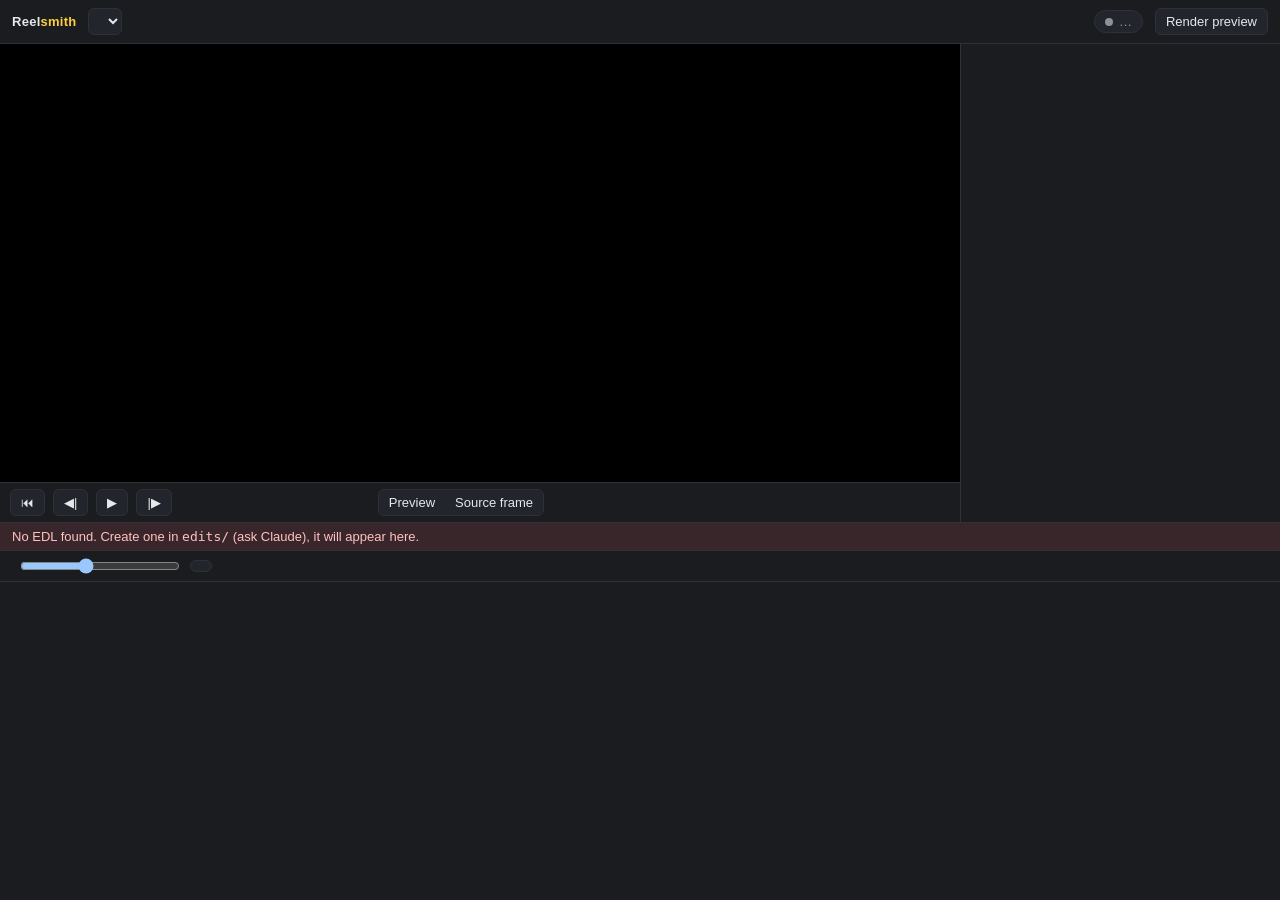
==== src/studio/ui_static/index.html @ 2a55cf8d "Add cstudio ui: localhost timeline viewer for EDLs Stdlib HTTP server (Range requests for seeking) p" ====
<!doctype html>
<html lang="en">
<head>
<meta charset="utf-8">
<meta name="viewport" content="width=device-width, initial-scale=1">
<title>Reelsmith Timeline</title>
<style>
:root {
  --bg: #121316; --panel: #1a1c20; --panel-2: #22252b; --line: #2e3238; --text: #e6e8eb;
  --muted: #8b919a; --accent: #ffcf3f; --play: #ff4d4d;
  --video: #3b6fd8; --image: #7a5bd6;
  --textc: #c9822b; --imgc: #b0508f; --capc: #6d7a8c; --err: #ff6b6b; --warn: #f3b33d; --ok: #46c37b;
  --label-w: 74px;
  font-family: ui-sans-serif, -apple-system, "Segoe UI", Roboto, "Helvetica Neue", Arial, sans-serif;
  color-scheme: dark;
}
* { box-sizing: border-box; }
[hidden] { display: none !important; }
html, body { margin: 0; height: 100%; background: var(--bg); color: var(--text); font-size: 13px; }
body { display: grid; grid-template-rows: auto minmax(180px, 1fr) auto; height: 100vh; overflow: hidden; }
button, select, input { font: inherit; color: inherit; }
button { background: var(--panel-2); border: 1px solid var(--line); border-radius: 6px; padding: 5px 10px; cursor: pointer; }
button:hover:not(:disabled) { border-color: #4a5058; }
button:disabled { opacity: .45; cursor: default; }
select { background: var(--panel-2); border: 1px solid var(--line); border-radius: 6px; padding: 4px 6px; max-width: 220px; }
.mono { font-family: ui-monospace, "SF Mono", Menlo, Consolas, monospace; font-variant-numeric: tabular-nums; }

/* header */
header { display: flex; align-items: center; gap: 12px; padding: 8px 12px; background: var(--panel); border-bottom: 1px solid var(--line); flex-wrap: wrap; }
.brand { font-weight: 700; letter-spacing: .02em; }
.brand span { color: var(--accent); }
.meta { color: var(--muted); }
.spacer { flex: 1; }
.pill { display: inline-flex; align-items: center; gap: 6px; padding: 3px 10px; border-radius: 999px; background: var(--panel-2); border: 1px solid var(--line); color: var(--muted); cursor: default; }
.pill::before { content: ""; width: 8px; height: 8px; border-radius: 50%; background: currentColor; }
.pill.ok { color: var(--ok); } .pill.run { color: var(--accent); } .pill.stale { color: var(--warn); } .pill.err { color: var(--err); cursor: pointer; }
.pill.run::before { animation: blink 1s infinite; }
@keyframes blink { 50% { opacity: .2; } }

/* middle: viewer + inspector */
main { display: grid; grid-template-columns: 1fr 320px; min-height: 0; }
.viewer { display: grid; grid-template-rows: 1fr auto; min-height: 0; min-width: 0; }
.screen { position: relative; min-height: 0; background: #000; display: flex; align-items: center; justify-content: center; overflow: hidden; }
.screen video, .screen img { max-width: 100%; max-height: 100%; display: block; }
.screen .badge { position: absolute; top: 8px; left: 8px; padding: 2px 8px; border-radius: 4px; background: #000a; color: var(--warn); font-size: 12px; }
.screen .empty { color: var(--muted); text-align: center; padding: 20px; line-height: 1.6; }
.transport { display: flex; align-items: center; gap: 8px; padding: 6px 10px; background: var(--panel); border-top: 1px solid var(--line); flex-wrap: wrap; }
.tc { font-size: 15px; min-width: 190px; }
.tc small { color: var(--muted); font-size: 12px; }
.clipinfo { color: var(--muted); white-space: nowrap; overflow: hidden; text-overflow: ellipsis; min-width: 0; flex: 1; }
.seg { display: inline-flex; border: 1px solid var(--line); border-radius: 6px; overflow: hidden; }
.seg button { border: 0; border-radius: 0; }
.seg button.on { background: #3a3f47; color: var(--accent); }
aside { border-left: 1px solid var(--line); background: var(--panel); overflow: auto; padding: 10px 12px; min-height: 0; }
aside h3 { margin: 4px 0 8px; font-size: 12px; text-transform: uppercase; letter-spacing: .06em; color: var(--muted); }
.msg { padding: 6px 8px; border-radius: 6px; margin-bottom: 6px; line-height: 1.4; word-break: break-word; }
.msg.err { background: #ff6b6b1f; color: #ffb3b3; } .msg.warn { background: #f3b33d1a; color: #f6d48f; }
dl { display: grid; grid-template-columns: auto 1fr; gap: 3px 10px; margin: 0 0 10px; }
dt { color: var(--muted); } dd { margin: 0; }
pre { margin: 0; padding: 8px; background: var(--bg); border-radius: 6px; overflow: auto; font-size: 12px; line-height: 1.45; white-space: pre-wrap; word-break: break-word; }
.k { color: #8fc1ff; } .s { color: #b6e3a0; } .n { color: #f6c27a; }
.hint { color: var(--muted); line-height: 1.7; }
kbd { background: var(--panel-2); border: 1px solid var(--line); border-bottom-width: 2px; border-radius: 4px; padding: 0 5px; font-size: 11px; }

/* timeline */
.tl-wrap { background: var(--panel); border-top: 1px solid var(--line); display: flex; flex-direction: column; height: 42vh; min-height: 170px; }
.tl-tools { display: flex; align-items: center; gap: 8px; padding: 5px 10px; border-bottom: 1px solid var(--line); }
.tl-tools input[type=range] { width: 160px; }
.tl-scroll { position: relative; overflow: auto; flex: 1; }
.tl-inner { position: relative; min-width: 100%; }
.row { display: flex; position: relative; border-bottom: 1px solid #ffffff0a; }
.row-label { position: sticky; left: 0; z-index: 6; width: var(--label-w); flex: none; background: var(--panel); border-right: 1px solid var(--line); color: var(--muted); font-size: 11px; padding: 4px 6px; display: flex; align-items: center; }
.lane { position: relative; flex: none; cursor: text; }
.ruler { position: sticky; top: 0; z-index: 7; background: var(--panel); border-bottom: 1px solid var(--line); }
.ruler .lane { height: 24px; cursor: ew-resize; }
.tick { position: absolute; bottom: 0; border-left: 1px solid #ffffff30; height: 6px; pointer-events: none; }
.tick.major { height: 11px; border-color: #ffffff60; }
.tick span { position: absolute; left: 3px; bottom: 9px; font-size: 10px; color: var(--muted); white-space: nowrap; }
.blk { position: absolute; top: 3px; bottom: 3px; border-radius: 5px; overflow: hidden; cursor: pointer; border: 1px solid #ffffff22; color: #fff; }
.blk:hover { border-color: #ffffff70; }
.blk.sel { outline: 2px solid var(--accent); outline-offset: -1px; z-index: 2; }
.blk .lbl { position: absolute; left: 4px; top: 2px; right: 4px; font-size: 11px; white-space: nowrap; overflow: hidden; text-overflow: ellipsis; text-shadow: 0 1px 2px #000; pointer-events: none; z-index: 2; }
.blk .sub { position: absolute; left: 4px; bottom: 2px; right: 4px; font-size: 10px; opacity: .9; white-space: nowrap; overflow: hidden; text-overflow: ellipsis; text-shadow: 0 1px 2px #000; pointer-events: none; z-index: 2; }
.blk.video { background: var(--video); } .blk.image { background: var(--image); }
.blk.audio { background: #2fa36b33; border-color: #2fa36b66; } .blk.audio.muted { background: #ffffff10; border-color: #ffffff20; }
.blk.music { background: #1f8a8a33; border-color: #1f8a8a77; }
.blk.text { background: var(--textc); } .blk.imgov { background: var(--imgc); } .blk.cap { background: var(--capc); }
.thumbs { position: absolute; inset: 0; display: flex; pointer-events: none; }
.thumbs img { height: 100%; width: 80px; flex: none; object-fit: cover; opacity: .9; border-right: 1px solid #0006; }
.blk canvas { position: absolute; left: 0; top: 0; height: 100%; pointer-events: none; }
.trans { position: absolute; top: 0; bottom: 0; left: 0; z-index: 1; pointer-events: none;
  background: repeating-linear-gradient(135deg, #ffffff40 0 4px, transparent 4px 9px), linear-gradient(90deg, #000a, transparent); border-right: 1px dashed #fff8; }
.sil { position: absolute; top: 0; bottom: 0; background: repeating-linear-gradient(90deg, #00000070 0 2px, transparent 2px 5px); pointer-events: none; }
.playhead { position: absolute; top: 0; bottom: 0; width: 0; border-left: 2px solid var(--play); z-index: 5; pointer-events: none; }
.playhead::before { content: ""; position: absolute; top: 0; left: -7px; border: 6px solid transparent; border-top: 8px solid var(--play); }
.banner { padding: 6px 12px; background: #ff6b6b22; color: #ffc2c2; border-bottom: 1px solid var(--line); }

@media (max-width: 760px) {
  main { grid-template-columns: 1fr; grid-template-rows: 1fr auto; }
  aside { border-left: 0; border-top: 1px solid var(--line); max-height: 28vh; }
  .tc { min-width: 0; }
  :root { --label-w: 56px; }
}
</style>
</head>
<body>
<header>
  <div class="brand">Reel<span>smith</span></div>
  <select id="edlSel" title="EDL"></select>
  <div class="meta mono" id="meta"></div>
  <div class="spacer"></div>
  <div class="pill" id="pill">…</div>
  <button id="renderBtn"></button>
</header>

<main>
  <section class="viewer">
    <div class="screen" id="screen">
      <video id="vid" playsinline preload="auto" hidden></video>
      <img id="frame" alt="" hidden>
      <div class="badge" id="badge" hidden></div>
      <div class="empty" id="empty" hidden></div>
    </div>
    <div class="transport">
      <button id="bStart" title="Home">⏮</button>
      <button id="bPrev" title="←">◀︎|</button>
      <button id="bPlay" title="Space">▶</button>
      <button id="bNext" title="→">|▶︎</button>
      <div class="tc mono" id="tc"></div>
      <div class="seg" id="viewSeg">
        <button data-v="preview"></button><button data-v="source"></button>
      </div>
      <div class="clipinfo mono" id="clipinfo"></div>
    </div>
  </section>
  <aside id="inspector"></aside>
</main>

<section class="tl-wrap">
  <div id="banner" class="banner" hidden></div>
  <div class="tl-tools">
    <span class="meta" id="zoomLbl"></span>
    <input type="range" id="zoom" min="0" max="1000" value="400">
    <button id="fitBtn"></button>
  </div>
  <div class="tl-scroll" id="scroll"><div class="tl-inner" id="inner"></div></div>
</section>

<script>
"use strict";
const I18N = {
  en: {
    render: "Render preview", rendering: "Rendering preview… {s}s", ok: "Preview up to date", stale: "Preview out of date",
    none: "No preview yet", err: "Render failed (click)", preview: "Preview", source: "Source frame",
    fit: "Fit", zoom: "Zoom", clip: "Clip", text: "Text", images: "Images", captions: "Captions", video: "Video",
    clipAudio: "Clip audio", audio: "Audio", src: "src", frame: "frame",
    noPreview: "No preview render yet.<br>It renders automatically, or press <b>Render preview</b>.<br>Switch to <b>Source frame</b> to inspect frames now.",
    staleBadge: "preview is older than the EDL", sourceBadge: "source frame, no overlays",
    out: "Source", dur: "Duration", tlRange: "Timeline", errors: "Problems",
    selectHint: "Click any block to inspect it. Edits to the EDL (by Claude or by hand) show up here within a second.",
    keys: "<kbd>Space</kbd> play · <kbd>←</kbd><kbd>→</kbd> 1 frame · <kbd>Shift</kbd>+<kbd>←</kbd><kbd>→</kbd> 1 s · <kbd>Home</kbd>/<kbd>End</kbd> · <kbd>+</kbd>/<kbd>−</kbd> zoom (or Ctrl/⌘+wheel) · <kbd>S</kbd> preview/source",
    noEdl: "No EDL found. Create one in <code>edits/</code> (ask Claude), it will appear here.",
    loop: "loop", muted: "muted", renderMsg: "Last render error",
  },
  vi: {
    render: "Render bản xem", rendering: "Đang render… {s}s", ok: "Bản xem đã mới nhất", stale: "Bản xem đã cũ",
    none: "Chưa có bản xem", err: "Render lỗi (bấm để xem)", preview: "Bản xem", source: "Khung nguồn",
    fit: "Vừa khung", zoom: "Thu phóng", clip: "Clip", text: "Chữ", images: "Ảnh", captions: "Phụ đề", video: "Video",
    clipAudio: "Tiếng clip", audio: "Âm thanh", src: "nguồn", frame: "frame",
    noPreview: "Chưa có bản render xem trước.<br>Bản xem sẽ tự render, hoặc bấm <b>Render bản xem</b>.<br>Chuyển sang <b>Khung nguồn</b> để xem từng frame ngay.",
    staleBadge: "bản xem cũ hơn EDL", sourceBadge: "khung nguồn, chưa có lớp phủ",
    out: "Nguồn", dur: "Thời lượng", tlRange: "Timeline", errors: "Vấn đề",
    selectHint: "Bấm vào một khối để xem chi tiết. Khi EDL thay đổi (Claude hoặc bạn sửa), timeline cập nhật trong khoảng 1 giây.",
    keys: "<kbd>Space</kbd> phát · <kbd>←</kbd><kbd>→</kbd> 1 frame · <kbd>Shift</kbd>+<kbd>←</kbd><kbd>→</kbd> 1 giây · <kbd>Home</kbd>/<kbd>End</kbd> · <kbd>+</kbd>/<kbd>−</kbd> thu phóng (hoặc Ctrl/⌘+cuộn) · <kbd>S</kbd> bản xem/nguồn",
    noEdl: "Chưa có EDL nào. Tạo một file trong <code>edits/</code> (nhờ Claude), nó sẽ hiện ở đây.",
    loop: "lặp", muted: "tắt tiếng", renderMsg: "Lỗi render gần nhất",
  },
};
const LANG = (new URLSearchParams(location.search).get("lang") || navigator.language || "en").toLowerCase().startsWith("vi") ? "vi" : "en";
const T = (k, vars) => (I18N[LANG][k] ?? I18N.en[k] ?? k).replace(/\{(\w+)\}/g, (_, v) => vars?.[v] ?? "");
document.documentElement.lang = LANG;

const $ = (s) => document.querySelector(s);
const el = (tag, cls, txt) => { const e = document.createElement(tag); if (cls) e.className = cls; if (txt != null) e.textContent = txt; return e; };
const enc = encodeURIComponent;
const LABEL_W = () => parseFloat(getComputedStyle(document.documentElement).getPropertyValue("--label-w")) || 74;
function store(k, v) { try { if (v === undefined) return localStorage.getItem("reelsmith." + k); localStorage.setItem("reelsmith." + k, v); } catch { return null; } }

const S = {
  edl: new URLSearchParams(location.search).get("edl"),
  tl: null, ver: null, pps: 40, fitted: false, t: 0, playing: false,
  view: store("view") || "preview", selected: null, peaks: {}, previewKey: null,
};

function fmt(t) {
  t = Math.max(0, t || 0);
  const h = Math.floor(t / 3600), m = Math.floor((t % 3600) / 60), s = t % 60;
  return (h ? `${h}:${String(m).padStart(2, "0")}` : `${m}`) + `:${s.toFixed(2).padStart(5, "0")}`;
}
const fps = () => S.tl?.output?.fps || 30;
const dur = () => S.tl?.duration || 0;
const q = () => (S.edl ? `edl=${enc(S.edl)}` : "");

async function getJSON(url, opts) {
  const r = await fetch(url, opts);
  const j = await r.json().catch(() => ({}));
  if (!r.ok) throw new Error(j.error || r.statusText);
  return j;
}

/* ---------- loading ---------- */
async function loadEdls() {
  try {
    const list = await getJSON("/api/edls");
    const sel = $("#edlSel");
    sel.replaceChildren(...list.map((e) => { const o = el("option", null, e.name); o.value = e.name; return o; }));
    if (!S.edl && list.length) S.edl = list[0].name;
    sel.value = S.edl || "";
    sel.hidden = list.length === 0;
    return list;
  } catch { return []; }
}

async function loadTimeline() {
  let tl;
  try { tl = await getJSON(`/api/timeline?${q()}`); }
  catch (e) { showBanner(e.message.includes("no EDL") ? T("noEdl") : e.message); return; }
  S.tl = tl;
  S.ver = { edl_mtime: tl.edl_mtime, preview_mtime: tl.preview_mtime, preview_stale: tl.preview_stale, render: tl.render };
  if (!S.fitted && tl.duration) { fitZoom(); S.fitted = true; }
  S.t = Math.min(S.t, Math.max(0, dur() - 1 / fps()));
  if (S.selected && !findSelected()) S.selected = null;
  renderAll();
}

function renderAll() {
  const tl = S.tl, o = tl.output || {};
  $("#meta").textContent = `${o.width}×${o.height} · ${o.fps} fps · ${fmt(tl.duration)}`;
  document.title = `${tl.name} · Reelsmith`;
  showBanner(tl.errors?.length ? tl.errors.map(escapeHtml).join(" · ") : null);
  renderStatus();
  renderTimeline();
  renderViewer(true);
  renderInspector();
  setTime(S.t, { force: true });
}
const escapeHtml = (s) => String(s).replace(/[&<>"]/g, (c) => ({ "&": "&amp;", "<": "&lt;", ">": "&gt;", '"': "&quot;" }[c]));

function showBanner(html) {
  const b = $("#banner");
  b.hidden = !html;
  if (html) b.innerHTML = html;
}

/* ---------- status / render ---------- */
function renderStatus() {
  const v = S.ver || {}, r = v.render || {}, pill = $("#pill");
  let cls = "ok", txt = T("ok");
  if (r.state === "running") { cls = "run"; txt = T("rendering", { s: Math.max(0, Math.round(Date.now() / 1000 - r.started)) }); }
  else if (r.state === "error" && v.preview_stale) { cls = "err"; txt = T("err"); }
  else if (!v.preview_mtime) { cls = "stale"; txt = T("none"); }
  else if (v.preview_stale) { cls = "stale"; txt = T("stale"); }
  pill.className = "pill " + cls;
  pill.textContent = txt;
  pill.title = r.state === "error" ? r.message || "" : "";
  $("#renderBtn").disabled = r.state === "running" || !!S.tl?.errors?.length;
}
$("#pill").onclick = () => { if (S.ver?.render?.state === "error") { S.selected = { type: "render" }; renderInspector(); } };
$("#renderBtn").onclick = async () => {
  try { const r = await getJSON(`/api/render?${q()}`, { method: "POST" }); S.ver.render = r; renderStatus(); }
  catch (e) { showBanner(escapeHtml(e.message)); }
};

/* ---------- viewer ---------- */
const vid = $("#vid"), frame = $("#frame");
const previewUrl = () => `/media/preview?${q()}&v=${S.ver?.preview_mtime || 0}`;

function renderViewer(reloadVideo) {
  const hasPreview = !!S.ver?.preview_mtime;
  const showVideo = S.view === "preview" && hasPreview;
  document.querySelectorAll("#viewSeg button").forEach((b) => b.classList.toggle("on", b.dataset.v === S.view));
  vid.hidden = !showVideo;
  frame.hidden = S.view !== "source";
  $("#empty").hidden = !(S.view === "preview" && !hasPreview);
  $("#empty").innerHTML = T("noPreview");
  const badge = $("#badge");
  badge.hidden = true;
  badge.style.color = "";
  if (showVideo && S.ver.preview_stale) { badge.hidden = false; badge.textContent = T("staleBadge"); }
  if (S.view === "source") { badge.hidden = false; badge.textContent = T("sourceBadge"); badge.style.color = "var(--muted)"; }
  if (showVideo) {
    const key = previewUrl();
    if (reloadVideo && S.previewKey !== key) {
      const wasPlaying = S.playing;
      S.previewKey = key;
      vid.src = key;
      vid.addEventListener("loadedmetadata", () => { vid.currentTime = S.t; if (wasPlaying) vid.play(); }, { once: true });
    }
  } else if (!vid.paused) vid.pause();
  $("#bPlay").disabled = !showVideo;
}

let frameTimer = null, frameWanted = null;
function updateSourceFrame() {
  if (S.view !== "source" || !S.tl) return;
  const c = clipAt(S.t);
  if (!c || c.kind === "color") {
    frame.removeAttribute("src"); delete frame.dataset.want;
    frame.style.background = c?.color || "#000";
    frame.style.height = "70%"; frame.style.aspectRatio = `${S.tl.output.width}/${S.tl.output.height}`;
    return;
  }
  frame.style.background = ""; frame.style.height = ""; frame.style.aspectRatio = "";
  frameWanted = `/api/thumb?src=${enc(c.src)}&t=${srcTime(c, S.t).toFixed(3)}&h=720`;
  if (frameTimer) return;
  const go = () => {
    frameTimer = null;
    if (frame.dataset.want !== frameWanted) { frame.dataset.want = frameWanted; frame.src = frameWanted; frameTimer = setTimeout(go, 90); }
  };
  go();
}

document.querySelectorAll("#viewSeg button").forEach((b) => {
  b.textContent = T(b.dataset.v);
  b.onclick = () => setView(b.dataset.v);
});
function setView(v) { S.view = v; store("view", v); if (v === "source") pause(); renderViewer(true); setTime(S.t, { force: true }); }

function play() {
  if (vid.hidden) return;
  if (S.t >= dur() - 0.05) setTime(0);
  vid.currentTime = S.t;
  vid.play(); S.playing = true; $("#bPlay").textContent = "❚❚";
  requestAnimationFrame(tick);
}
function pause() { vid.pause(); S.playing = false; $("#bPlay").textContent = "▶"; }
function tick() {
  if (!S.playing) return;
  setTime(vid.currentTime, { fromVideo: true });
  if (vid.ended) pause();
  else requestAnimationFrame(tick);
}
vid.addEventListener("pause", () => { if (S.playing) pause(); });

/* ---------- time ---------- */
function clipAt(t) {
  const cs = S.tl?.clips || [];
  let hit = null;
  for (const c of cs) if (t >= c.start && t < c.end) hit = c;  // the later clip wins during a transition
  return hit || (cs.length && t >= dur() ? cs[cs.length - 1] : null);
}
const srcTime = (c, t) => (c.kind === "video" ? c.in + (t - c.start) * c.speed : 0);

function setTime(t, { fromVideo = false, force = false } = {}) {
  const d = dur();
  t = Math.max(0, Math.min(t, Math.max(0, d - 0.001)));
  const changed = force || Math.abs(t - S.t) > 1e-6;
  S.t = t;
  if (!fromVideo && !vid.hidden && vid.readyState >= 1 && Math.abs(vid.currentTime - t) > 1e-3) vid.currentTime = t;
  $("#tc").innerHTML = `${fmt(t)} <small>/ ${fmt(d)} · ${T("frame")} ${Math.floor(t * fps() + 1e-6)}</small>`;
  const ph = document.querySelector(".playhead");
  if (ph) { ph.style.left = LABEL_W() + t * S.pps + "px"; if (S.playing) keepVisible(t); }
  const c = clipAt(t);
  let info = "";
  if (c) {
    info = `#${c.index} · ${c.label}`;
    if (c.kind === "video") {
      const st = srcTime(c, t);
      info += ` · ${T("src")} ${st.toFixed(2)}s (${T("frame")} ${Math.floor(st * fps())})` + (c.speed !== 1 ? ` · ${c.speed}×` : "");
    }
  }
  $("#clipinfo").textContent = info;
  if (changed) updateSourceFrame();
}

function keepVisible(t) {
  const sc = $("#scroll"), x = t * S.pps, viewW = sc.clientWidth - LABEL_W();
  if (x < sc.scrollLeft || x > sc.scrollLeft + viewW - 40) sc.scrollLeft = Math.max(0, x - viewW * 0.2);
}
function step(frames) { pause(); setTime((Math.floor(S.t * fps() + 1e-6) + frames) / fps() + 1e-4); keepVisible(S.t); }
function jump(t) { pause(); setTime(t); keepVisible(S.t); }
$("#bPlay").onclick = () => (S.playing ? pause() : play());
$("#bPrev").onclick = () => step(-1);
$("#bNext").onclick = () => step(1);
$("#bStart").onclick = () => jump(0);

document.addEventListener("keydown", (e) => {
  if (e.target.matches("input, select, textarea") || e.metaKey || e.ctrlKey || e.altKey) return;
  if (e.key === " ") { e.preventDefault(); S.playing ? pause() : play(); }
  else if (e.key === "ArrowLeft") { e.preventDefault(); e.shiftKey ? jump(S.t - 1) : step(-1); }
  else if (e.key === "ArrowRight") { e.preventDefault(); e.shiftKey ? jump(S.t + 1) : step(1); }
  else if (e.key === "Home") jump(0);
  else if (e.key === "End") jump(dur());
  else if (e.key === "+" || e.key === "=") setZoom(S.pps * 1.25);
  else if (e.key === "-" || e.key === "_") setZoom(S.pps * 0.8);
  else if (e.key === "s" || e.key === "S") setView(S.view === "preview" ? "source" : "preview");
});

/* ---------- zoom ---------- */
const PPS_MIN = 2, PPS_MAX = 600;
const ppsToSlider = (p) => Math.round((1000 * Math.log(p / PPS_MIN)) / Math.log(PPS_MAX / PPS_MIN));
const sliderToPps = (v) => PPS_MIN * Math.pow(PPS_MAX / PPS_MIN, v / 1000);
function setZoom(pps, anchorX) {
  const sc = $("#scroll");
  const ax = anchorX ?? Math.max(0, Math.min(sc.clientWidth - LABEL_W(), S.t * S.pps - sc.scrollLeft));
  const at = (sc.scrollLeft + ax) / S.pps;
  S.pps = Math.max(PPS_MIN, Math.min(PPS_MAX, pps));
  $("#zoom").value = ppsToSlider(S.pps);
  renderTimeline();
  sc.scrollLeft = Math.max(0, at * S.pps - ax);
}
function fitZoom() {
  const w = $("#scroll").clientWidth - LABEL_W() - 24;
  if (dur() > 0) { S.pps = Math.max(PPS_MIN, Math.min(PPS_MAX, w / dur())); $("#zoom").value = ppsToSlider(S.pps); }
}
$("#zoom").oninput = (e) => setZoom(sliderToPps(+e.target.value));
$("#fitBtn").onclick = () => { fitZoom(); renderTimeline(); $("#scroll").scrollLeft = 0; };
$("#scroll").addEventListener("wheel", (e) => {
  if (!(e.ctrlKey || e.metaKey)) return;
  e.preventDefault();
  const r = $("#scroll").getBoundingClientRect();
  setZoom(S.pps * Math.exp(-e.deltaY * 0.0025), e.clientX - r.left - LABEL_W());
}, { passive: false });

/* ---------- timeline ---------- */
function lanes(items) {  // greedy lane assignment for overlapping blocks
  const ends = [];
  return items.map((it) => {
    let l = ends.findIndex((e) => e <= it.start + 1e-6);
    if (l < 0) { l = ends.length; ends.push(0); }
    ends[l] = it.end;
    return l;
  });
}
const isSel = (sel) => S.selected && S.selected.type === sel.type && S.selected.index === sel.index;

function renderTimeline() {
  const tl = S.tl, inner = $("#inner");
  if (!tl) return;
  const lw = LABEL_W(), pps = S.pps, W = Math.max(dur() * pps + 40, $("#scroll").clientWidth - lw);
  inner.replaceChildren();
  inner.style.width = lw + W + "px";
  $("#zoomLbl").textContent = T("zoom");
  $("#fitBtn").textContent = T("fit");

  const row = (label, h, cls) => {
    const r = el("div", "row " + (cls || ""));
    const lane = el("div", "lane");
    lane.style.width = W + "px";
    lane.style.height = h + "px";
    r.append(el("div", "row-label", label), lane);
    inner.append(r);
    return lane;
  };
  const block = (lane, it, cls, label, sub, sel) => {
    const b = el("div", "blk " + cls);
    b.style.left = it.start * pps + "px";
    b.style.width = Math.max(2, (it.end - it.start) * pps) + "px";
    if (label != null) b.append(el("div", "lbl", label));
    if (sub) b.append(el("div", "sub", sub));
    b.title = (label || "") + (sub ? "\n" + sub : "");
    b.dataset.sel = `${sel.type}:${sel.index}`;
    if (isSel(sel)) b.classList.add("sel");
    b.addEventListener("click", (e) => {
      e.stopPropagation();
      S.selected = sel;
      renderInspector();
      document.querySelectorAll(".blk.sel").forEach((x) => x.classList.remove("sel"));
      document.querySelectorAll(`.blk[data-sel="${sel.type}:${sel.index}"]`).forEach((x) => x.classList.add("sel"));
      pause();
      seekFromEvent(e, lane);
    });
    lane.append(b);
    return b;
  };

  // ruler
  const rl = row("", 24, "ruler");
  const steps = [0.1, 0.2, 0.5, 1, 2, 5, 10, 15, 30, 60, 120, 300, 600];
  const major = steps.find((s) => s * pps >= 70) || 600;
  const minor = major / 5;
  for (let k = 0; k * minor <= dur() + major; k++) {
    const t = k * minor, isMajor = k % 5 === 0;
    const tk = el("div", "tick" + (isMajor ? " major" : ""));
    tk.style.left = t * pps + "px";
    if (isMajor) tk.append(el("span", null, major < 1 ? fmt(t) : fmt(t).replace(/\.00$/, "")));
    rl.append(tk);
  }
  rl.addEventListener("pointerdown", (e) => {
    rl.setPointerCapture(e.pointerId); pause(); seekFromEvent(e, rl);
    const mv = (ev) => seekFromEvent(ev, rl);
    rl.addEventListener("pointermove", mv);
    rl.addEventListener("pointerup", () => rl.removeEventListener("pointermove", mv), { once: true });
  });

  // overlay tracks (text, images, captions): one lane per overlap level
  const laneRows = (items, label, cls, type, labelFn) => {
    if (!items.length) return;
    const ls = lanes(items), n = Math.max(...ls) + 1;
    const lane = row(label, 24 * n);
    items.forEach((it, i) => {
      const b = block(lane, it, cls, labelFn(it), null, { type, index: it.index ?? i });
      b.style.top = 3 + ls[i] * 24 + "px"; b.style.bottom = "auto"; b.style.height = "18px";
      b.querySelector(".lbl").style.top = "1px";
    });
  };
  laneRows(tl.text || [], T("text"), "text", "text", (it) => it.label.replace(/\n/g, " ⏎ "));
  laneRows(tl.images || [], T("images"), "imgov", "images", (it) => it.label);
  laneRows((tl.captions || []).map((c, i) => ({ ...c, index: i })), T("captions"), "cap", "captions", (c) => c.text);

  // video track
  const vlane = row("V1 " + T("video"), 58);
  for (const c of tl.clips) {
    let sub = c.kind === "video" ? `${c.in.toFixed(2)} → ${c.out.toFixed(2)}s` : `${(c.end - c.start).toFixed(2)}s`;
    if (c.speed !== 1) sub += ` · ${c.speed}×`;
    const b = block(vlane, c, c.kind === "color" ? "color" : c.kind, `#${c.index} ${c.label}`, sub, { type: "clip", index: c.index });
    if (c.kind === "color") b.style.background = c.color;
    const wpx = (c.end - c.start) * pps;
    if (c.kind !== "color" && c.src) {
      const th = el("div", "thumbs");
      const cell = 80, n = Math.min(400, Math.max(1, Math.ceil(wpx / cell)));
      for (let i = 0; i < n; i++) {
        const tt = c.start + Math.min(c.end - c.start - 0.01, ((i + 0.5) * cell) / pps);
        const st = c.kind === "video" ? Math.round(srcTime(c, tt) * 4) / 4 : 0;
        const img = el("img");
        img.loading = "lazy"; img.decoding = "async"; img.alt = "";
        img.src = `/api/thumb?src=${enc(c.src)}&t=${st}&h=104`;
        th.append(img);
      }
      b.prepend(th);
    }
    if (c.transition > 0) {
      const tr = el("div", "trans");
      tr.style.width = c.transition * pps + "px";
      tr.title = `${c.transition_type} ${c.transition}s`;
      b.append(tr);
    }
  }

  // the clips' own audio
  if (tl.clips.some((c) => c.has_audio)) {
    const alane = row("A1 " + T("clipAudio"), 40);
    for (const c of tl.clips) {
      if (!c.has_audio) continue;
      const b = block(alane, c, "audio" + (c.mute ? " muted" : ""), null, null, { type: "clip", index: c.index });
      b.title = `#${c.index} ${c.label}` + (c.mute ? ` (${T("muted")})` : "");
      for (const [a, z] of c.silences || []) {
        const s = el("div", "sil");
        s.style.left = (a - c.start) * pps + "px"; s.style.width = (z - a) * pps + "px";
        b.append(s);
      }
      waveInto(b, c.src, (dt) => c.in + dt * c.speed, c.end - c.start, c.speed, c.mute ? "#ffffff40" : "#5fd49a", c.mute ? 1 : (c.volume ?? 1));
    }
  }

  // extra audio tracks (music, voice-over, sfx)
  (tl.audio || []).forEach((a, k) => {
    const lane = row(`A${k + 2} ${T("audio")}`, 40);
    const len = Math.max(0.01, a.out - a.in);
    const label = a.label + (a.loop ? ` · ${T("loop")}` : "") + (a.volume !== 1 ? ` · vol ${a.volume}` : "");
    const b = block(lane, a, "music", label, null, { type: "audio", index: a.index });
    waveInto(b, a.src, (dt) => a.in + (a.loop ? dt % len : dt), a.end - a.start, 1, "#5cc8c8", Math.min(1, a.volume ?? 1) * 0.9 + 0.1);
  });

  inner.append(el("div", "playhead"));
  inner.querySelectorAll(".row:not(.ruler) .lane").forEach((lane) => lane.addEventListener("click", (e) => { pause(); seekFromEvent(e, lane); }));
  setTime(S.t);
}

function seekFromEvent(e, lane) {
  const r = lane.getBoundingClientRect();
  setTime((e.clientX - r.left) / S.pps);
}

/* ---------- waveforms ---------- */
function getPeaks(src) {
  if (!S.peaks[src]) S.peaks[src] = fetch(`/api/peaks?src=${enc(src)}`).then((r) => (r.ok ? r.json() : null)).catch(() => null);
  return S.peaks[src];
}
function waveInto(block, src, map, len, speed, color, gain) {
  const wpx = len * S.pps;
  const cv = el("canvas");
  const cw = Math.max(1, Math.min(Math.ceil(wpx), 8000));
  cv.style.width = wpx + "px";
  block.prepend(cv);
  getPeaks(src).then((pk) => {
    if (!pk || !cv.isConnected) return;
    const dpr = window.devicePixelRatio || 1, h = block.clientHeight || 34;
    cv.width = cw * dpr; cv.height = h * dpr;
    const g = cv.getContext("2d");
    g.scale(dpr, dpr);
    g.fillStyle = color;
    const sx = wpx / cw, rate = pk.rate, P = pk.peaks, mid = h / 2;
    const span = Math.max(1, Math.ceil((sx / S.pps) * speed * rate));
    for (let x = 0; x < cw; x++) {
      const i = Math.floor(map((x * sx) / S.pps) * rate);
      let v = 0;
      for (let j = i; j < i + span && j < P.length; j++) if (P[j] > v) v = P[j];
      const y = Math.max(0.5, Math.sqrt(v / 255) * mid * 0.95 * Math.min(1.6, Math.sqrt(gain)));
      g.fillRect(x, mid - y, 1, y * 2);
    }
  });
}

/* ---------- inspector ---------- */
function findSelected() {
  const s = S.selected, tl = S.tl;
  if (!s || !tl) return null;
  if (s.type === "render") return { render: true };
  if (s.type === "clip") return tl.clips.find((c) => c.index === s.index);
  if (s.type === "audio") return tl.audio.find((a) => a.index === s.index);
  if (s.type === "text") return tl.text.find((a) => a.index === s.index);
  if (s.type === "images") return tl.images.find((a) => a.index === s.index);
  if (s.type === "captions") return tl.captions[s.index];
  return null;
}
function jsonHtml(obj) {
  return escapeHtml(JSON.stringify(obj, null, 2))
    .replace(/(&quot;(?:(?!&quot;).)*&quot;)(\s*:)/g, '<span class="k">$1</span>$2')
    .replace(/:\s(&quot;(?:(?!&quot;).)*&quot;)/g, ': <span class="s">$1</span>')
    .replace(/:\s(-?\d+\.?\d*(?:e[+-]?\d+)?)/gi, ': <span class="n">$1</span>');
}
function renderInspector() {
  const box = $("#inspector"), tl = S.tl;
  box.replaceChildren();
  if (!tl) return;
  const msgs = [...(tl.errors || []).map((m) => ["err", m]), ...(tl.warnings || []).map((m) => ["warn", m])];
  if (msgs.length) {
    box.append(el("h3", null, T("errors")));
    for (const [k, m] of msgs) box.append(el("div", "msg " + k, m));
  }
  const it = findSelected();
  if (it?.render) {
    box.append(el("h3", null, T("renderMsg")), el("pre", null, S.ver?.render?.message || "–"));
    return;
  }
  if (!it) {
    box.append(el("h3", null, tl.path || tl.name), el("p", "hint", T("selectHint")));
    const k = el("p", "hint"); k.innerHTML = T("keys"); box.append(k);
    return;
  }
  const s = S.selected;
  const title = { clip: `${T("clip")} #${it.index}`, audio: `${T("audio")} [${it.index}]`, text: `${T("text")} [${it.index}]`,
                  images: `${T("images")} [${it.index}]`, captions: `${T("captions")} ${s.index + 1}` }[s.type];
  box.append(el("h3", null, title));
  const dl = el("dl");
  const add = (k, v) => dl.append(el("dt", null, k), el("dd", "mono", v));
  add(T("tlRange"), `${fmt(it.start)} → ${fmt(it.end)}`);
  add(T("dur"), `${(it.end - it.start).toFixed(2)}s`);
  if (s.type === "clip" && it.kind === "video") add(T("out"), `${it.in.toFixed(2)} → ${it.out.toFixed(2)}s` + (it.speed !== 1 ? ` @ ${it.speed}×` : ""));
  if (s.type === "audio") add(T("out"), `${it.in.toFixed(2)} → ${it.out.toFixed(2)}s` + (it.loop ? ` (${T("loop")})` : ""));
  if (it.transition) add("transition", `${it.transition_type} ${it.transition}s`);
  box.append(dl);
  const pre = el("pre", "mono");
  pre.innerHTML = jsonHtml(it.entry ?? { text: it.text });
  box.append(pre);
}

/* ---------- live updates ---------- */
async function poll() {
  try {
    const v = await getJSON(`/api/version?${q()}`);
    const prev = S.ver || {};
    S.ver = v;
    if (v.edl_mtime !== prev.edl_mtime) await loadTimeline();
    else {
      renderStatus();
      if (v.preview_mtime !== prev.preview_mtime || v.preview_stale !== prev.preview_stale) renderViewer(true);
    }
  } catch { /* server restarting: try again */ }
  setTimeout(poll, 1000);
}
setInterval(loadEdls, 5000);

$("#edlSel").onchange = (e) => {
  S.edl = e.target.value; S.fitted = false; S.selected = null; S.t = 0; S.previewKey = null; pause();
  const u = new URL(location); u.searchParams.set("edl", S.edl); history.replaceState(null, "", u);
  loadTimeline();
};
let resizeTimer;
window.addEventListener("resize", () => { clearTimeout(resizeTimer); resizeTimer = setTimeout(() => S.tl && renderTimeline(), 150); });

(async () => {
  $("#renderBtn").textContent = T("render");
  const list = await loadEdls();
  if (!list.length) { showBanner(T("noEdl")); setTimeout(() => location.reload(), 3000); return; }
  await loadTimeline();
  poll();
})();
</script>
</body>
</html>
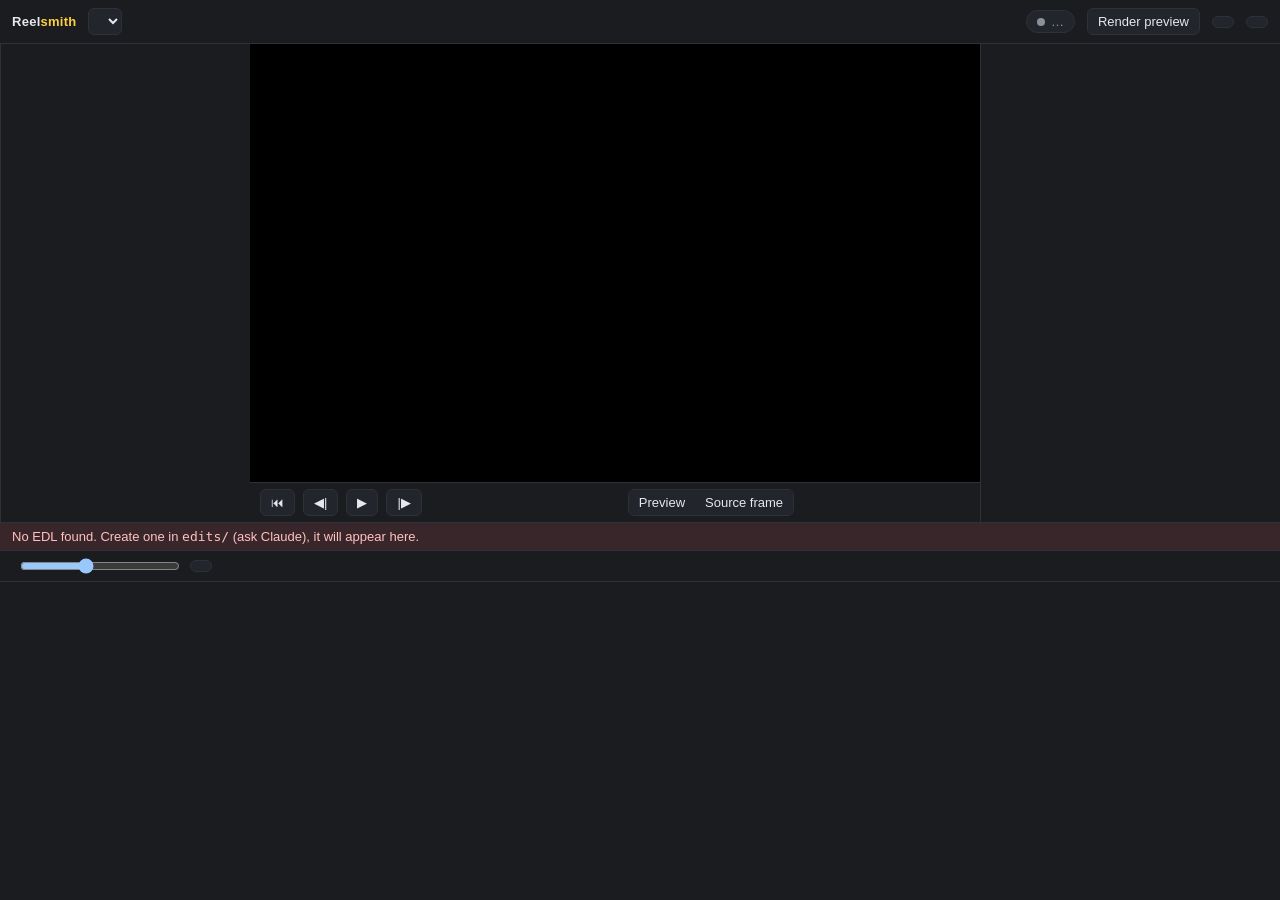
==== commit 91c45988: "cstudio ui: media library, import and export - Import: drag and drop or file picker (streamed into f" ====
--- a/src/studio/ui_static/index.html
+++ b/src/studio/ui_static/index.html
@@ -3,6 +3,7 @@
 <head>
 <meta charset="utf-8">
 <meta name="viewport" content="width=device-width, initial-scale=1">
+<meta name="reelsmith-token" content="__REELSMITH_TOKEN__">
 <title>Reelsmith Timeline</title>
 <style>
 :root {
@@ -38,7 +39,7 @@
 @keyframes blink { 50% { opacity: .2; } }
 
 /* middle: viewer + inspector */
-main { display: grid; grid-template-columns: 1fr 320px; min-height: 0; }
+main { display: grid; grid-template-columns: 250px 1fr 300px; min-height: 0; }
 .viewer { display: grid; grid-template-rows: 1fr auto; min-height: 0; min-width: 0; }
 .screen { position: relative; min-height: 0; background: #000; display: flex; align-items: center; justify-content: center; overflow: hidden; }
 .screen video, .screen img { max-width: 100%; max-height: 100%; display: block; }
@@ -102,6 +103,7 @@
   :root { --label-w: 56px; }
 }
 </style>
+<link rel="stylesheet" href="/static/editor.css">
 </head>
 <body>
 <header>
@@ -111,9 +113,12 @@
   <div class="spacer"></div>
   <div class="pill" id="pill">…</div>
   <button id="renderBtn"></button>
+  <button id="importBtn" class="primary-ghost"></button>
+  <button id="exportBtn" class="primary"></button>
 </header>
 
 <main>
+  <aside id="library" class="library"></aside>
   <section class="viewer">
     <div class="screen" id="screen">
       <video id="vid" playsinline preload="auto" hidden></video>
@@ -201,7 +206,11 @@
 const dur = () => S.tl?.duration || 0;
 const q = () => (S.edl ? `edl=${enc(S.edl)}` : "");
 
+const TOKEN = document.querySelector('meta[name="reelsmith-token"]').content;
 async function getJSON(url, opts) {
+  if (opts && opts.method && opts.method !== "GET") {
+    opts = { ...opts, headers: { "X-Reelsmith-Token": TOKEN, ...(opts.body ? { "Content-Type": "application/json" } : {}), ...(opts.headers || {}) } };
+  }
   const r = await fetch(url, opts);
   const j = await r.json().catch(() => ({}));
   if (!r.ok) throw new Error(j.error || r.statusText);
@@ -227,7 +236,7 @@
   catch (e) { showBanner(e.message.includes("no EDL") ? T("noEdl") : e.message); return; }
   S.tl = tl;
   S.ver = { edl_mtime: tl.edl_mtime, preview_mtime: tl.preview_mtime, preview_stale: tl.preview_stale, render: tl.render };
-  if (!S.fitted && tl.duration) { fitZoom(); S.fitted = true; }
+  if ((!S.fitted || !S.userZoomed) && tl.duration) { fitZoom(); S.fitted = true; }
   S.t = Math.min(S.t, Math.max(0, dur() - 1 / fps()));
   if (S.selected && !findSelected()) S.selected = null;
   renderAll();
@@ -405,6 +414,7 @@
   const ax = anchorX ?? Math.max(0, Math.min(sc.clientWidth - LABEL_W(), S.t * S.pps - sc.scrollLeft));
   const at = (sc.scrollLeft + ax) / S.pps;
   S.pps = Math.max(PPS_MIN, Math.min(PPS_MAX, pps));
+  S.userZoomed = true;
   $("#zoom").value = ppsToSlider(S.pps);
   renderTimeline();
   sc.scrollLeft = Math.max(0, at * S.pps - ax);
@@ -414,7 +424,7 @@
   if (dur() > 0) { S.pps = Math.max(PPS_MIN, Math.min(PPS_MAX, w / dur())); $("#zoom").value = ppsToSlider(S.pps); }
 }
 $("#zoom").oninput = (e) => setZoom(sliderToPps(+e.target.value));
-$("#fitBtn").onclick = () => { fitZoom(); renderTimeline(); $("#scroll").scrollLeft = 0; };
+$("#fitBtn").onclick = () => { S.userZoomed = false; fitZoom(); renderTimeline(); $("#scroll").scrollLeft = 0; };
 $("#scroll").addEventListener("wheel", (e) => {
   if (!(e.ctrlKey || e.metaKey)) return;
   e.preventDefault();
@@ -678,15 +688,19 @@
   loadTimeline();
 };
 let resizeTimer;
-window.addEventListener("resize", () => { clearTimeout(resizeTimer); resizeTimer = setTimeout(() => S.tl && renderTimeline(), 150); });
-
-(async () => {
-  $("#renderBtn").textContent = T("render");
+window.addEventListener("resize", () => { clearTimeout(resizeTimer); resizeTimer = setTimeout(() => { if (!S.tl) return; if (!S.userZoomed) fitZoom(); renderTimeline(); }, 150); });
+
+let polling = false;
+async function bootTimeline() {  // also called by editor.js once the first clip creates an EDL
   const list = await loadEdls();
-  if (!list.length) { showBanner(T("noEdl")); setTimeout(() => location.reload(), 3000); return; }
+  if (!list.length) { showBanner(T("noEdl")); setTimeout(bootTimeline, 2000); return; }
+  showBanner(null);
   await loadTimeline();
-  poll();
-})();
+  if (!polling) { polling = true; poll(); }
+}
+$("#renderBtn").textContent = T("render");
+bootTimeline();
 </script>
+<script src="/static/editor.js"></script>
 </body>
 </html>
